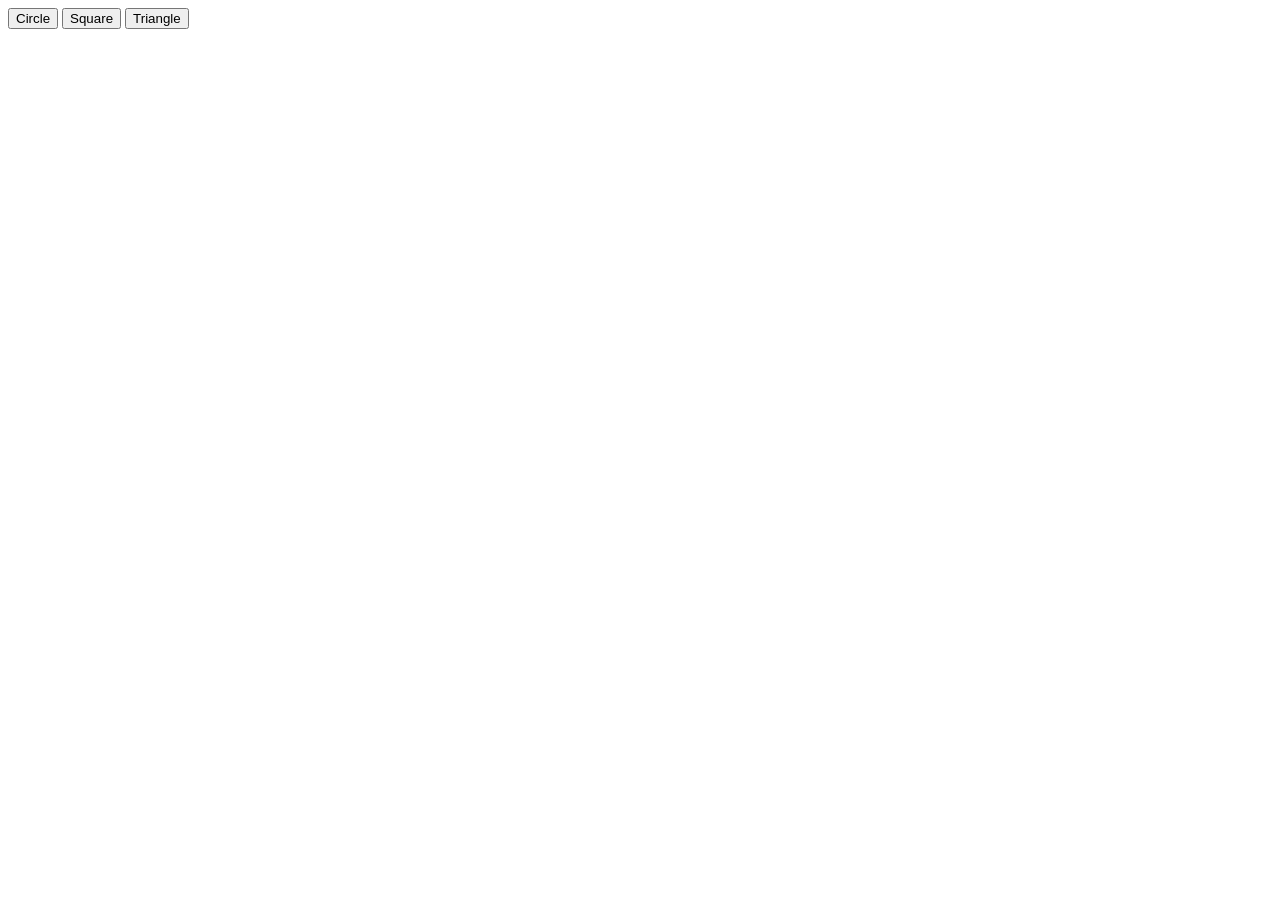
==== SHAPES_CHALLENGE/index.html @ d09d5d3d "first commit" ====
<!DOCTYPE html>
<html lang="en">
<head>
    <meta charset="UTF-8">
    <title>Shapes Challenge</title>
    <link rel="stylesheet" href="css/style.css">
</head>
<body>
    <div>
    <button id="circle_btn" >Circle</button>
    <button id="square_btn" >Square</button>
    <button id="triangle_btn" >Triangle</button>
    </div>


    <div id="circle"></div>
    <br>
    <div id="square"></div>
    <br>
    <div id="triangle"></div>
<script src="js/main.js"></script>
</body>
</html>
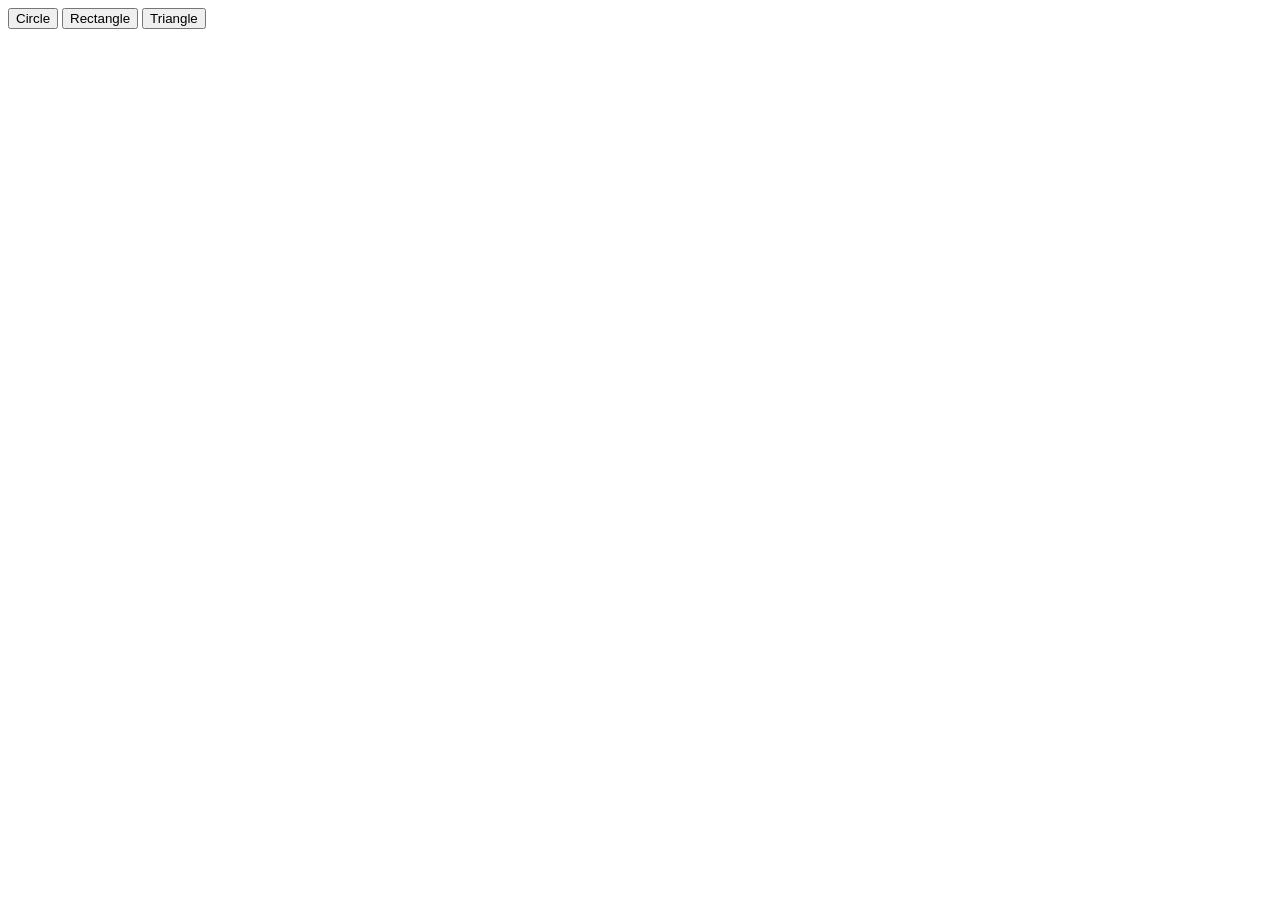
==== commit 119d2008: "sve popravljeno" ====
--- a/SHAPES_CHALLENGE/index.html
+++ b/SHAPES_CHALLENGE/index.html
@@ -2,22 +2,25 @@
 <html lang="en">
 <head>
     <meta charset="UTF-8">
-    <title>Shapes Challenge</title>
-    <link rel="stylesheet" href="css/style.css">
+    <title>Lesson 27 - Pt 3</title>
+    <link rel="stylesheet" href="style/style.css">
 </head>
 <body>
+
     <div>
-    <button id="circle_btn" >Circle</button>
-    <button id="square_btn" >Square</button>
-    <button id="triangle_btn" >Triangle</button>
+        <button id="btnCircle">Circle</button>
+        <button id="btnRect">Rectangle</button>
+        <button id="btnTriangle">Triangle</button>
     </div>
-
 
     <div id="circle"></div>
     <br>
-    <div id="square"></div>
+
+    <div id="rect"></div>
     <br>
+
     <div id="triangle"></div>
+
 <script src="js/main.js"></script>
 </body>
-</html>+</html> 
--- a/SHAPES_CHALLENGE/style/style.css
+++ b/SHAPES_CHALLENGE/style/style.css
@@ -0,0 +1,25 @@
+.shape_circle
+{
+    border-radius: 50%;
+    width: 150px;
+    height: 150px;
+    background-color: red;
+}
+
+.shape_rect
+{
+    width: 200px;
+    height: 100px;
+    background-color: red;
+}
+
+.shape_triangle{
+    width: 0;
+    height: 0;
+    border-left: 50px solid transparent;
+    border-bottom: 100px solid red;
+}
+
+.hide{
+    display: none;
+} 
